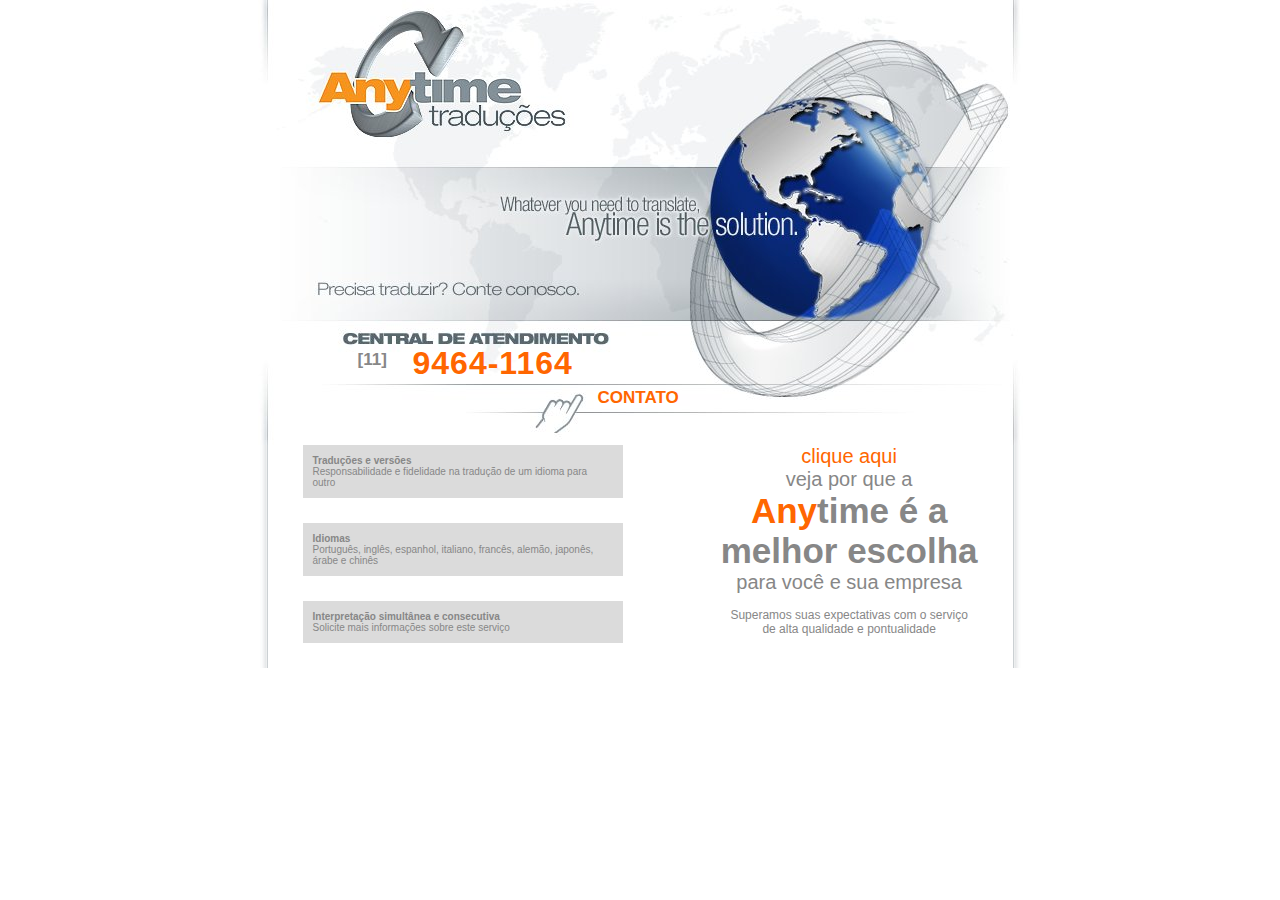
==== index.html @ 454926f3 "Initial upload" ====
<!DOCTYPE html PUBLIC "-//W3C//DTD XHTML 1.0 Transitional//EN"
				"http://www.w3.org/TR/xhtml1/DTD/xhtml1-transitional.dtd">
<html xmlns="http://www.w3.org/1999/xhtml" xml:lang="en" lang="en">

<head>
  <meta name="verify-v1" content="gVa8CIgsw6yHOEbAiTuzgK4Y6kojeQxm8k8QDDNzaag=" />
	<meta http-equiv="content-type" content="text/html;charset=UTF-8"/>
	<meta name="description" content="Serviço de tradução de documentos em português, inglês, espanhol, italiano, francês, alemão, japonês, árabe e chinês." />
	<meta name="keywords" content="Tradução, Traduções, Versão, Versões, Português, Inglês, Espanhol, Italiano, Francês, Alemão, Japonês, Arabe, Chinês" />
	<title>Anytime Tradu&ccedil;&otilde;es, a melhor escolha para voc&ecirc; e sua empresa</title>
	<link href="css/anytime.css" media="screen" rel="stylesheet" type="text/css" />
	<script src="javascript/anytime.js"></script>
</head>

<body onload="qs();">

  <div class="header_home center">
  <div class="area ar_home">[11]</div>
  <div class="phone ph_home orange">9464-1164</div>
  <div class="ctc ctc_home"><a rel="nofollow" href="contato.html"><span class="orange">Contato</span></a></div>
  </div>  
  
  
  <div style="width:765px;margin:auto;position:relative;" class="content">
  
    <div class="highlighted_box">
    <strong>Tradu&ccedil;&otilde;es e vers&otilde;es</strong><br>
    Responsabilidade e fidelidade na tradu&ccedil;&atilde;o de um idioma para outro
    </div>
    
    <br style="clear:both;">
    
    <div class="highlighted_box">
    <strong>Idiomas</strong><br>
    Portugu&ecirc;s, ingl&ecirc;s, espanhol, italiano, franc&ecirc;s, alem&atilde;o, japon&ecirc;s, &aacute;rabe e chin&ecirc;s
    </div>

    <br style="clear:both;">
    
    <div class="highlighted_box">
    <strong>Interpreta&ccedil;&atilde;o simult&acirc;nea e consecutiva</strong><br>
    Solicite mais informa&ccedil;&otilde;es sobre este servi&ccedil;o
    </div>
    
    <br style="clear:both;">

    <div class="rightbox">
    <a href="detalhes.html">
    <span class="orange medium">clique aqui</span><br>
    <span class="medium">veja por que a</span><br>
    <span class="big"><span class="orange">Any</span>time &eacute; a<br>
    melhor escolha</span><br>
    <span class="medium">para voc&ecirc; e sua empresa</span><br><br>
    Superamos suas expectativas com o servi&ccedil;o<br>
    de alta qualidade e pontualidade<br>
    </a>
    </div>
  

  </div>

<script type="text/javascript">
var gaJsHost = (("https:" == document.location.protocol) ? "https://ssl." : "http://www.");
document.write(unescape("%3Cscript src='" + gaJsHost + "google-analytics.com/ga.js' type='text/javascript'%3E%3C/script%3E"));
</script>
<script type="text/javascript">
try {
var pageTracker = _gat._getTracker("UA-6980396-1");
pageTracker._trackPageview();
} catch(err) {}</script>
</body>

</html>
---- css/anytime.css ----
.center {
	margin-left: auto;
	margin-right: auto;
}

.right {
	float: right;
}

.field {
	height: 15px;
	margin-top: 10px;
	width: 100%;
	font-size: 10px;
}

.label {
	margin-right: 10px;
	margin-top: 10px;
}

body {
	color: #878787;
	font-family: Verdana, Arial, Helvetica, sans-serif;
	font-size: 12px;
	margin: 0px;
}

p {
	text-align: center;
	font-weight: bold;
}

.big {
	font-weight: bold;
	font-size: 35px;
}

.content {
	background: url("../images/body.gif") repeat-y;
	overflow: auto;
}
  
.header_internal {
	background-image: url("../images/internal_header.jpg");
	width:765px;
	height:265px;
	position: relative;
}

.header_home {
	background-image: url("../images/home_header.jpg");
	width:765px;
	height:445px;
	position: relative;
}

.phone {
  letter-spacing: 1px;
  font-weight: bold;
  font-size: 32px;
}

.ph_home {
  position:absolute;
  top: 345px;
  left: 155px;
}

.ph_internal {
  position:absolute;
  top: 67px;
  left: 455px;
}


.phone_pos_home {
  position:absolute;
  top: 345px;
  left: 155px;
}

.area {
  font-weight: bold;
  font-size: 17px;
  position:absolute;
}

.ar_internal {
  top: 73px;
  left: 410px;
}

.ar_home {
  top: 350px;
  left: 100px;
}

.ctc {
  text-transform: uppercase;
  font-weight: bold;
  font-size: 17px;
  position:absolute;
}

#home_link {
  display:block;
  width:300px;
  height:150px;
  left:30px;
  top:10px;
  position:absolute;
}

.ctc_home {
  top: 388px;
  left: 340px;
}

.ctc_internal {
  top: 109px;
  left: 610px;
}

.info_internal {
  line-height: 12px;
  top: 107px;
  left: 610px;
}

a {
	color: #878787;
  text-decoration: none;
}

.mais {
  text-transform: uppercase;
  font-weight: bold;
  font-size: 10px;
}

.info {
  text-transform: uppercase;
  font-weight: bold;
  font-size: 10px;
}

.border {
	border-color: #505050;
	border-style: solid;
	border-width: 1px;
}

.submit {
	width: 75px;
	height: 24px;
	border: 1px solid #666666;
	padding-top: 1px;
	padding-bottom: 1px;
	padding-right: 10px;
	padding-left: 10px;
	background-color: #b7b7b7;
	position: relative;
	float: right;
	margin-top: 10px;
	margin-right: -2px;
}

.orange {
	color: #ff6600;
}

.red {
	color: #ff0000;
	font-weight: bold;
}

li {
  font-size: 11px;
	margin-bottom: 10px;
}

.notype {
	list-style-type: none;
}

.middle_column {
	display: table-cell;
	width: 1px;
	background-color: #878787;
}

.highlighted_box {
	margin-left: 45px;
	margin-bottom: 25px;
	width: 300px;
	padding: 10px;
	display: table;
	font-size: 10px;
	text-align: left;
	background-color: #dbdbdb;
	float: left;
}

.rightbox {
  position: absolute;
  right: 0px;
  top: 0px;
  margin-right: 45px;
  text-align: center;
}

.medium {
	font-size: 20px;
}
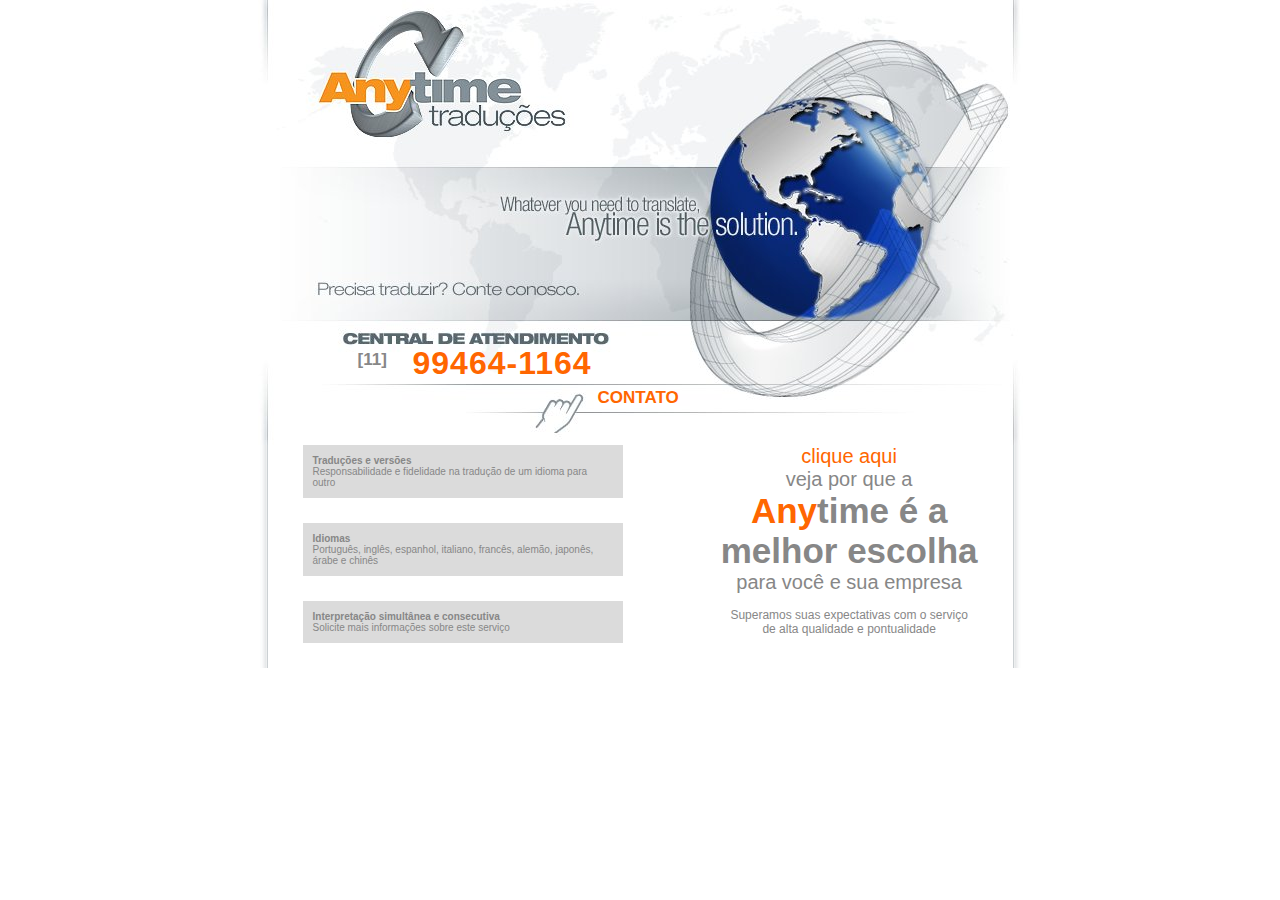
==== commit 76eb6901: "Fixed contact phone number" ====
--- a/index.html
+++ b/index.html
@@ -16,7 +16,7 @@
 
   <div class="header_home center">
   <div class="area ar_home">[11]</div>
-  <div class="phone ph_home orange">9464-1164</div>
+  <div class="phone ph_home orange">99464-1164</div>
   <div class="ctc ctc_home"><a rel="nofollow" href="contato.html"><span class="orange">Contato</span></a></div>
   </div>  
   
@@ -70,4 +70,4 @@
 } catch(err) {}</script>
 </body>
 
-</html>+</html>
